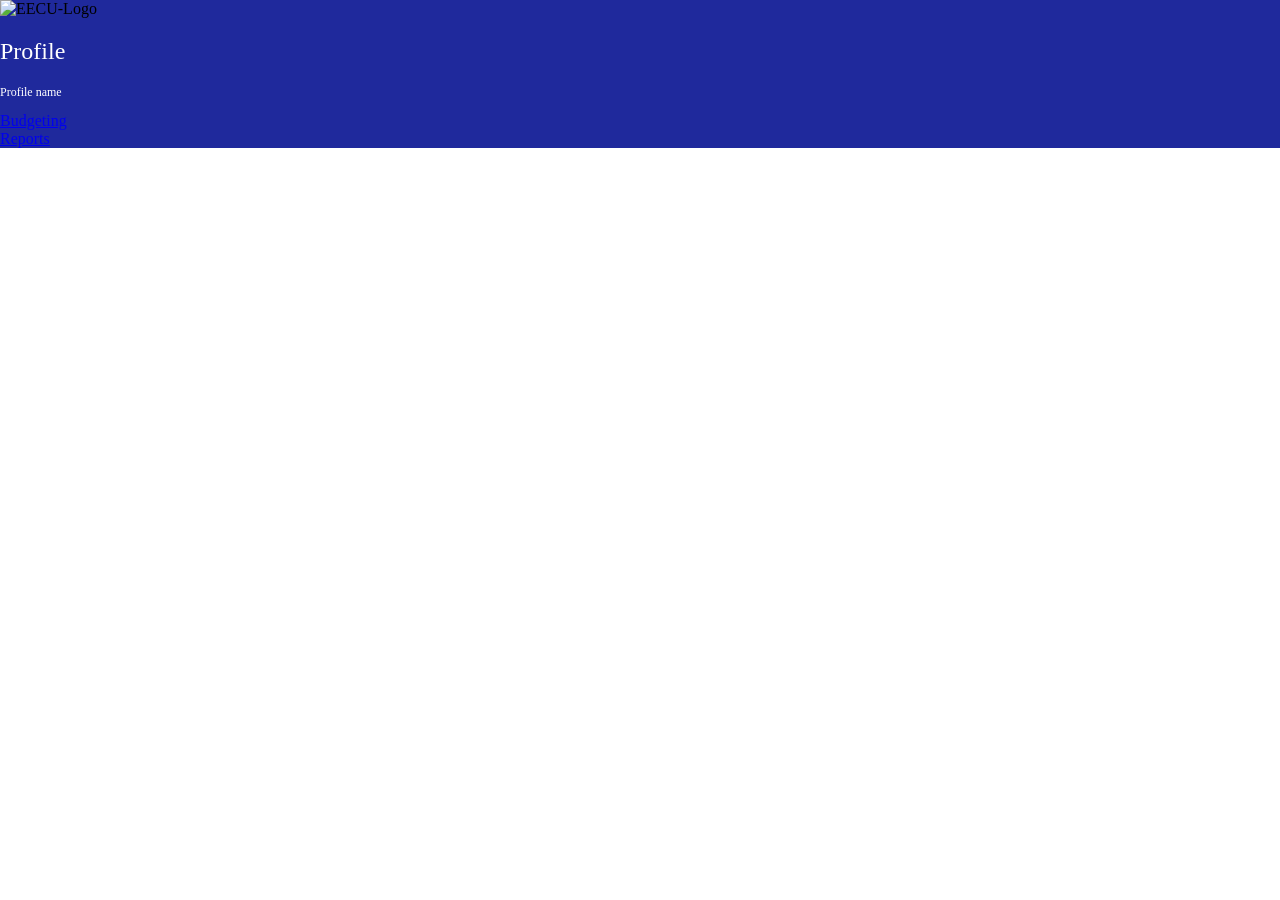
==== Index.Html @ b1fffbed "attempted change tried to make the sidebar vertical by changing the width" ====
<!DOCTYPE html>
<html lang="en">
<head>
    <meta charset="UTF-8">
    <meta name="viewport" content="width=device-width, initial-scale=1.0">
    <title>EECU-CheckBook-App</title>
    <link rel="stylesheet" href="Style.css">
    <link rel="stylesheet" href="https://fonts.googleapis.com/css2?family=Material+Symbols+Outlined:opsz,wght,FILL,GRAD@24,400,0,0&icon_names=arrow_drop_down" />
</head>
<body>
    
    <main id="Main">
        <span>
        <aside class="Aside">
            <img src="Imgs/logo 1.svg" alt="EECU-Logo">
            <section class="App-Settings">
                <h2><span>Profile</span></h2>
                <p>Profile name</p>
            </section>
            <a href="#">Budgeting</a>
            <a href="#">Reports</a>
            <section class="Drop-Downs"></section>
            <i class="material-symbols-outlined"></i> 
            <!--Unable to turn the sidebar into a column.-->

        </aside>
        </span>
    </main>
</body>
</html>
---- Style.css ----
:root {
    --Primarycolor: #1F299C;
}

body {
    margin: 0;
    padding: 0;
    font-family: Roboto;
}

.Aside {
    background-color: var(--Primarycolor);
    display: flex;
    flex-direction: column;

}

.Aside img {
    width: 10%;
}

.App-Settings p {
    color: white;
    font-size: 12px;
    font-weight: 400;
}

.Aside h2 {
color: white;
font-size: 24px;
font-weight: 400; 
width: fit-content;

}
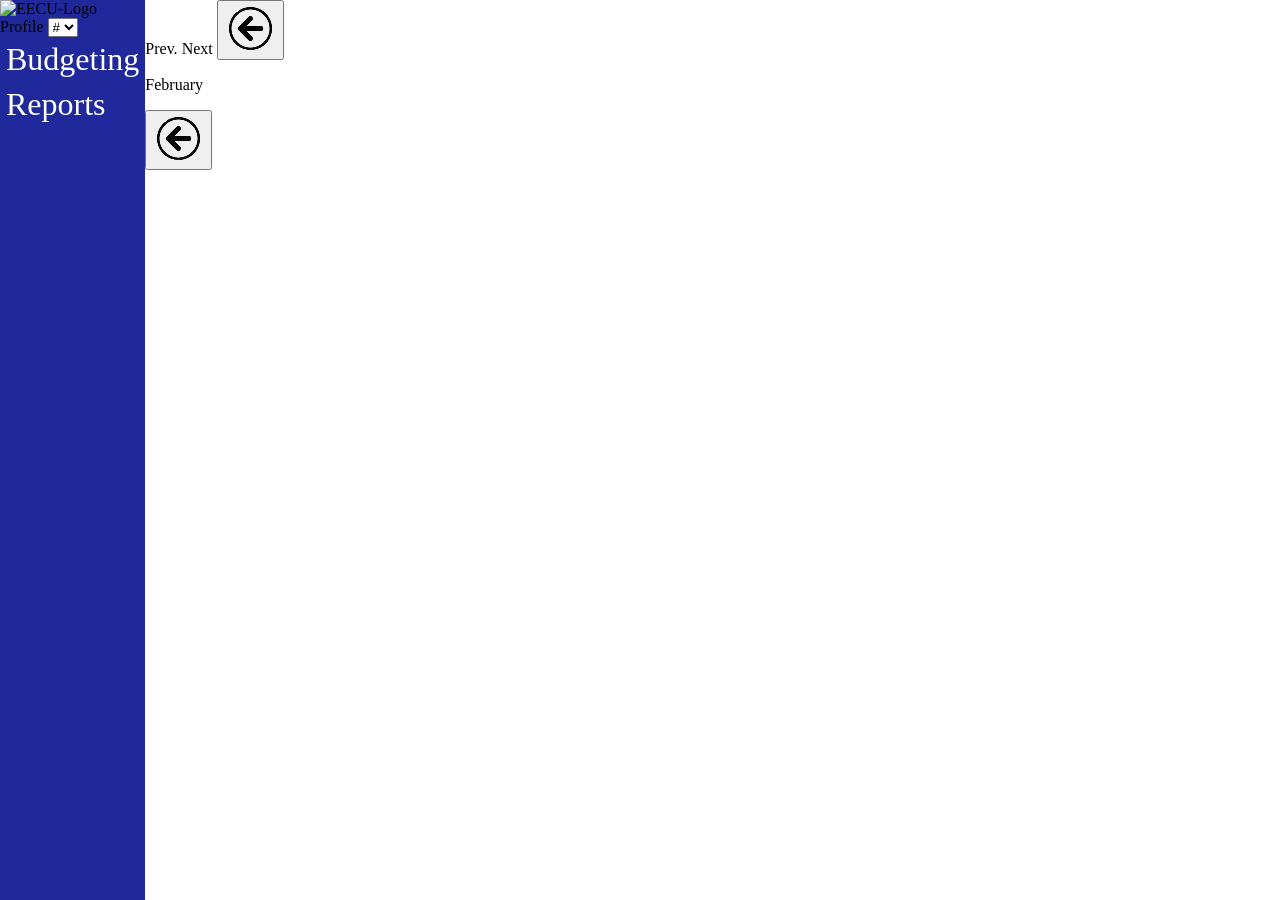
==== commit 8a3160bd: "Merge pull request #3 from Jesseb3449/main HTML work" ====
--- a/Index.Html
+++ b/Index.Html
@@ -8,23 +8,49 @@
     <link rel="stylesheet" href="https://fonts.googleapis.com/css2?family=Material+Symbols+Outlined:opsz,wght,FILL,GRAD@24,400,0,0&icon_names=arrow_drop_down" />
 </head>
 <body>
+    <section id="side-nav">
+        <div id="eecu-logo">
+            <img src="Imgs/logo 1.svg" alt="EECU-Logo">
+        </div>
+        <label>Profile</label>
+        <select> <!--Add options here-->
+            <option>#</option>
+        </select>
+        
+        <div id="side-container">
+            <span id="sidenav-options">
+                <button class="sidenav-btns"href="#">Budgeting</button>
+                <button class="sidenav-btns" href="#">Reports</button>
+                
+            </span>
+        </div>
+    </section>
     
-    <main id="Main">
-        <span>
-        <aside class="Aside">
-            <img src="Imgs/logo 1.svg" alt="EECU-Logo">
-            <section class="App-Settings">
-                <h2><span>Profile</span></h2>
-                <p>Profile name</p>
-            </section>
-            <a href="#">Budgeting</a>
-            <a href="#">Reports</a>
-            <section class="Drop-Downs"></section>
-            <i class="material-symbols-outlined"></i> 
-            <!--Unable to turn the sidebar into a column.-->
+    <div id="container">
+        <section id="top-section-1">
+            <label>Prev.</label>
+            <label>Next</label>
+            <button>
+                <img src="Back.png" alt="Back-Arrow" id="backBtn">
+            </button>
+            <p id="month-text">February</p> <!--Javascript I assume-->
+            <button>
+                <img src="Back.png" alt="Back-Arrow" id="backBtn">
+            </button>
+        </section>
+        <section id="top-section-2">
 
-        </aside>
-        </span>
-    </main>
+        </section>
+    </div>
+    
+    <section id="chart-and-data">
+        <div id="chart-conatiner">
+            <!--Paceholder-->
+        </div>
+         <div id="budget-data">
+
+         </div>
+    </section>
+   
 </body>
 </html>
--- a/Style.css
+++ b/Style.css
@@ -1,35 +1,62 @@
+@import url('https://fonts.googleapis.com');
+
+* {
+    box-sizing: border-box;
+}
+
 :root {
     --Primarycolor: #1F299C;
+    --Btn-hover: #303AAA;
 }
 
 body {
     margin: 0;
     padding: 0;
     font-family: Roboto;
+    display: flex;
+    
 }
 
-.Aside {
+
+
+/*Side Navbar css*/
+#side-nav {
+    height: 100vh;
+    width: min-content;
     background-color: var(--Primarycolor);
-    display: flex;
-    flex-direction: column;
+    
 
 }
 
-.Aside img {
-    width: 10%;
+.sidenav-btns {
+    height: 5vh;
+    border-radius: 50px;
+    font-family: 'Roboto Serif', serif;
+    text-align: left;
+    font-weight: 400;
+    font-size: 2rem;
+    border-style: var(--Primarycolor);
+    background-color: var(--Primarycolor);
+    color: white;
 }
 
-.App-Settings p {
-    color: white;
-    font-size: 12px;
-    font-weight: 400;
+#sidenav-btns:hover {
+    background-color: var(--Btn-hover);
 }
 
-.Aside h2 {
-color: white;
-font-size: 24px;
-font-weight: 400; 
-width: fit-content;
 
+#top-section-1 {
+    height: min-content;
 }
 
+#side-container {
+    display: flex;
+    flex-direction: column;
+}
+
+#sidenav-options {
+    display: flex;
+    flex-direction: column;
+    justify-content: flex-start;
+}
+
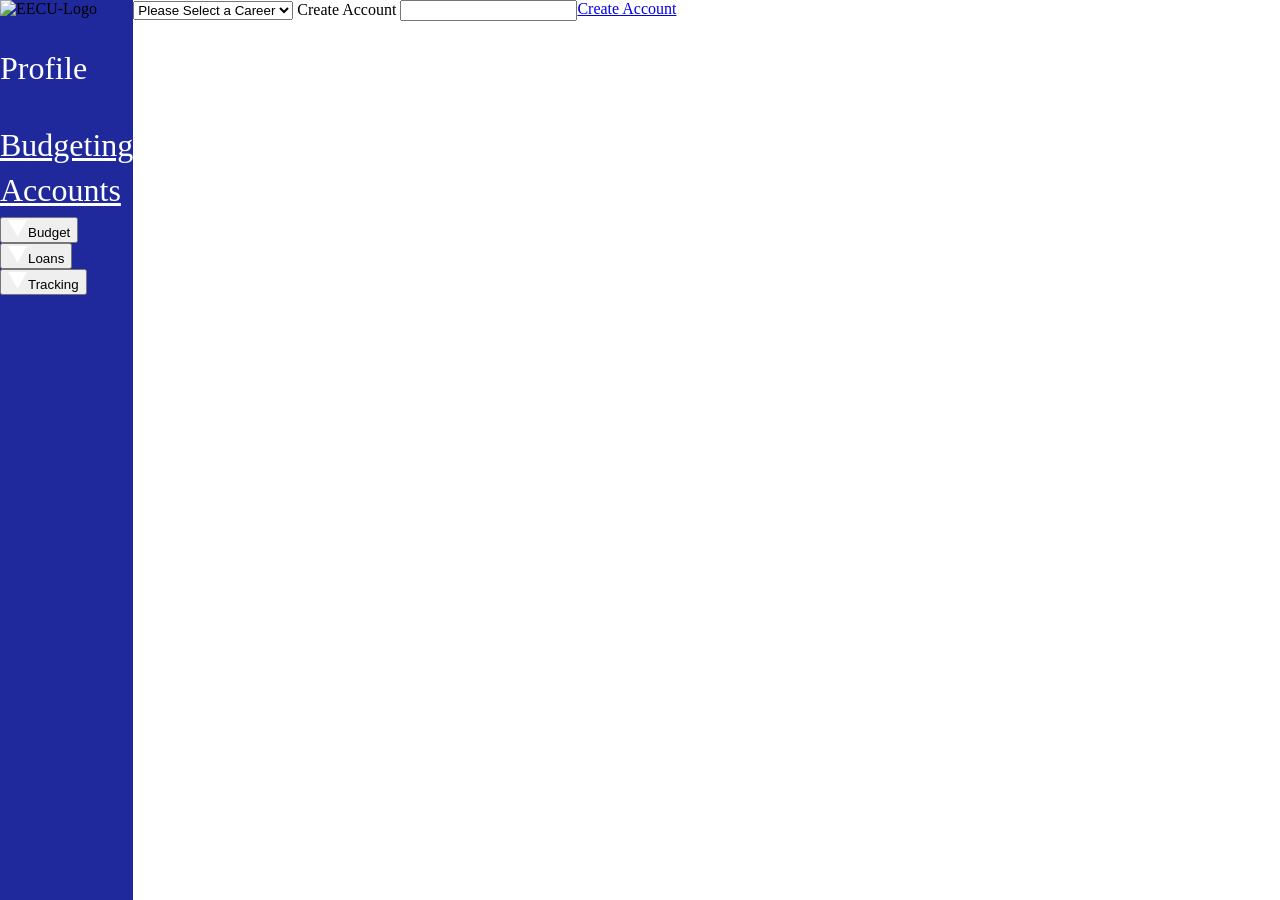
==== commit a7407ba0: "hmtl finished the needed HTML for the pages." ====
--- a/Index.Html
+++ b/Index.Html
@@ -12,45 +12,27 @@
         <div id="eecu-logo">
             <img src="Imgs/logo 1.svg" alt="EECU-Logo">
         </div>
-        <label>Profile</label>
-        <select> <!--Add options here-->
-            <option>#</option>
-        </select>
+        <h3>Profile</h3>
         
         <div id="side-container">
             <span id="sidenav-options">
-                <button class="sidenav-btns"href="#">Budgeting</button>
-                <button class="sidenav-btns" href="#">Reports</button>
-                
+                <a class="sidenav-btns" href="money.html">Budgeting</a>
+                <a class="sidenav-btns" href="#">Accounts</a>  
             </span>
         </div>
+        <div class="drops">
+            <button class="drop-btns"><img src="Imgs/drop-arrow.png" alt="Dropdown Arrow">Budget</button>
+            <button class="drop-btns"><img src="Imgs/drop-arrow.png" alt="Dropdown Arrow">Loans</button>
+            <button class="drop-btns"><img src="Imgs/drop-arrow.png" alt="Dropdown Arrow">Tracking</button>
+        </div>
     </section>
-    
-    <div id="container">
-        <section id="top-section-1">
-            <label>Prev.</label>
-            <label>Next</label>
-            <button>
-                <img src="Back.png" alt="Back-Arrow" id="backBtn">
-            </button>
-            <p id="month-text">February</p> <!--Javascript I assume-->
-            <button>
-                <img src="Back.png" alt="Back-Arrow" id="backBtn">
-            </button>
-        </section>
-        <section id="top-section-2">
-
-        </section>
+    <div class="page">
+        <select class="career"> 
+            <option>Please Select a Career</option>
+        </select>
+        <label for="account">Create Account</label>
+        <input type="text" name="account" id="account">
     </div>
-    
-    <section id="chart-and-data">
-        <div id="chart-conatiner">
-            <!--Paceholder-->
-        </div>
-         <div id="budget-data">
-
-         </div>
-    </section>
-   
+    <a href="money.html" class="next">Create Account</a>
 </body>
 </html>
--- a/Style.css
+++ b/Style.css
@@ -28,7 +28,7 @@
 
 }
 
-.sidenav-btns {
+.sidenav-btns, h3 {
     height: 5vh;
     border-radius: 50px;
     font-family: 'Roboto Serif', serif;
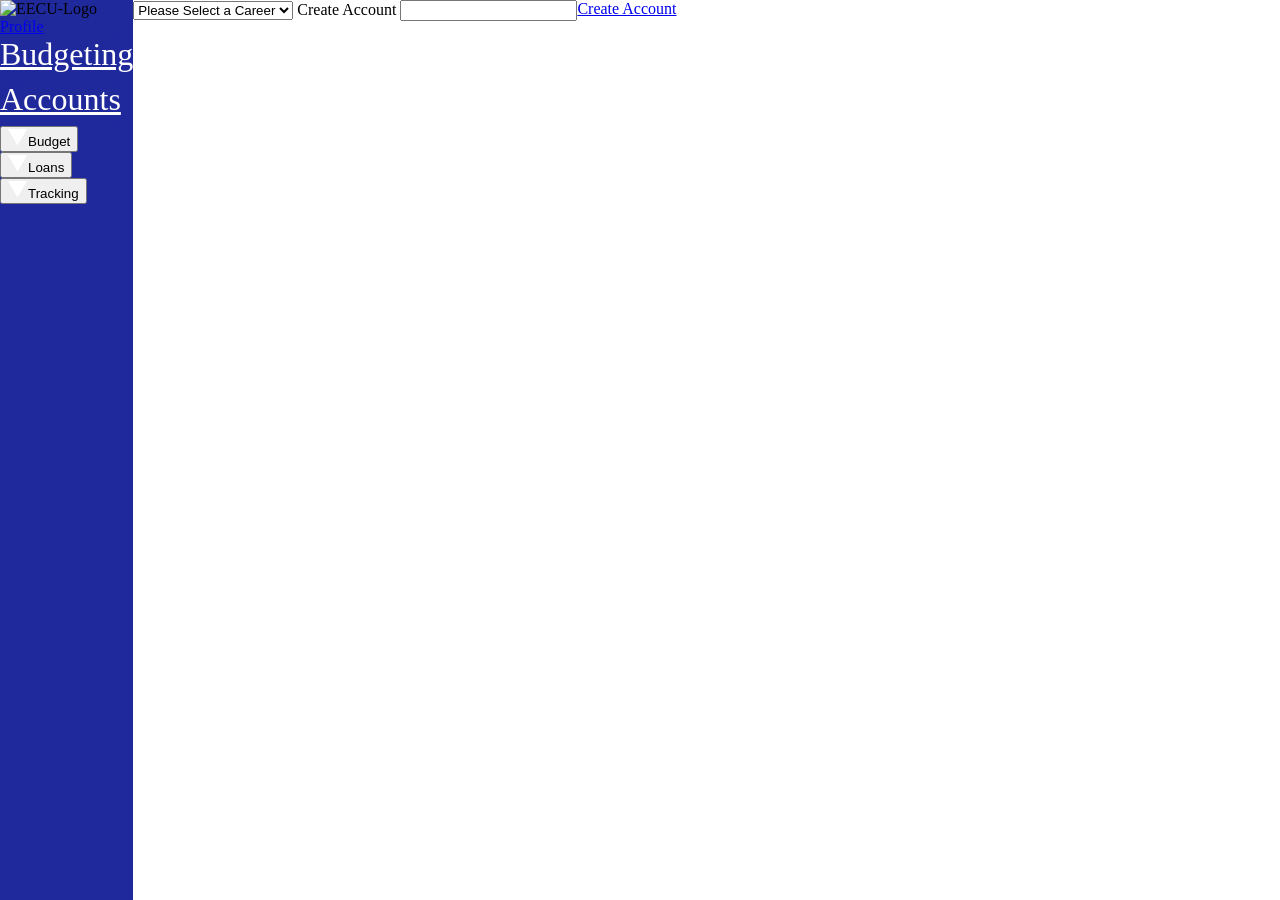
==== commit a74bedd9: "Worked on HTML and JavaScript Created expense forms and created dropdown with all careers with JavaS" ====
--- a/Index.Html
+++ b/Index.Html
@@ -12,7 +12,7 @@
         <div id="eecu-logo">
             <img src="Imgs/logo 1.svg" alt="EECU-Logo">
         </div>
-        <h3>Profile</h3>
+        <a href="index.html">Profile</a>
         
         <div id="side-container">
             <span id="sidenav-options">
@@ -27,12 +27,13 @@
         </div>
     </section>
     <div class="page">
-        <select class="career"> 
+        <select class="career" id="careerSelect"> 
             <option>Please Select a Career</option>
         </select>
         <label for="account">Create Account</label>
         <input type="text" name="account" id="account">
     </div>
     <a href="money.html" class="next">Create Account</a>
+    <script src="app.js"></script>
 </body>
 </html>
--- a/Style.css
+++ b/Style.css
@@ -60,3 +60,12 @@
     justify-content: flex-start;
 }
 
+/*CSS for main expenses*/
+.expenseContainer {
+    display: none;
+}
+
+.expenseContainer.active {
+    display: block;
+}
+
